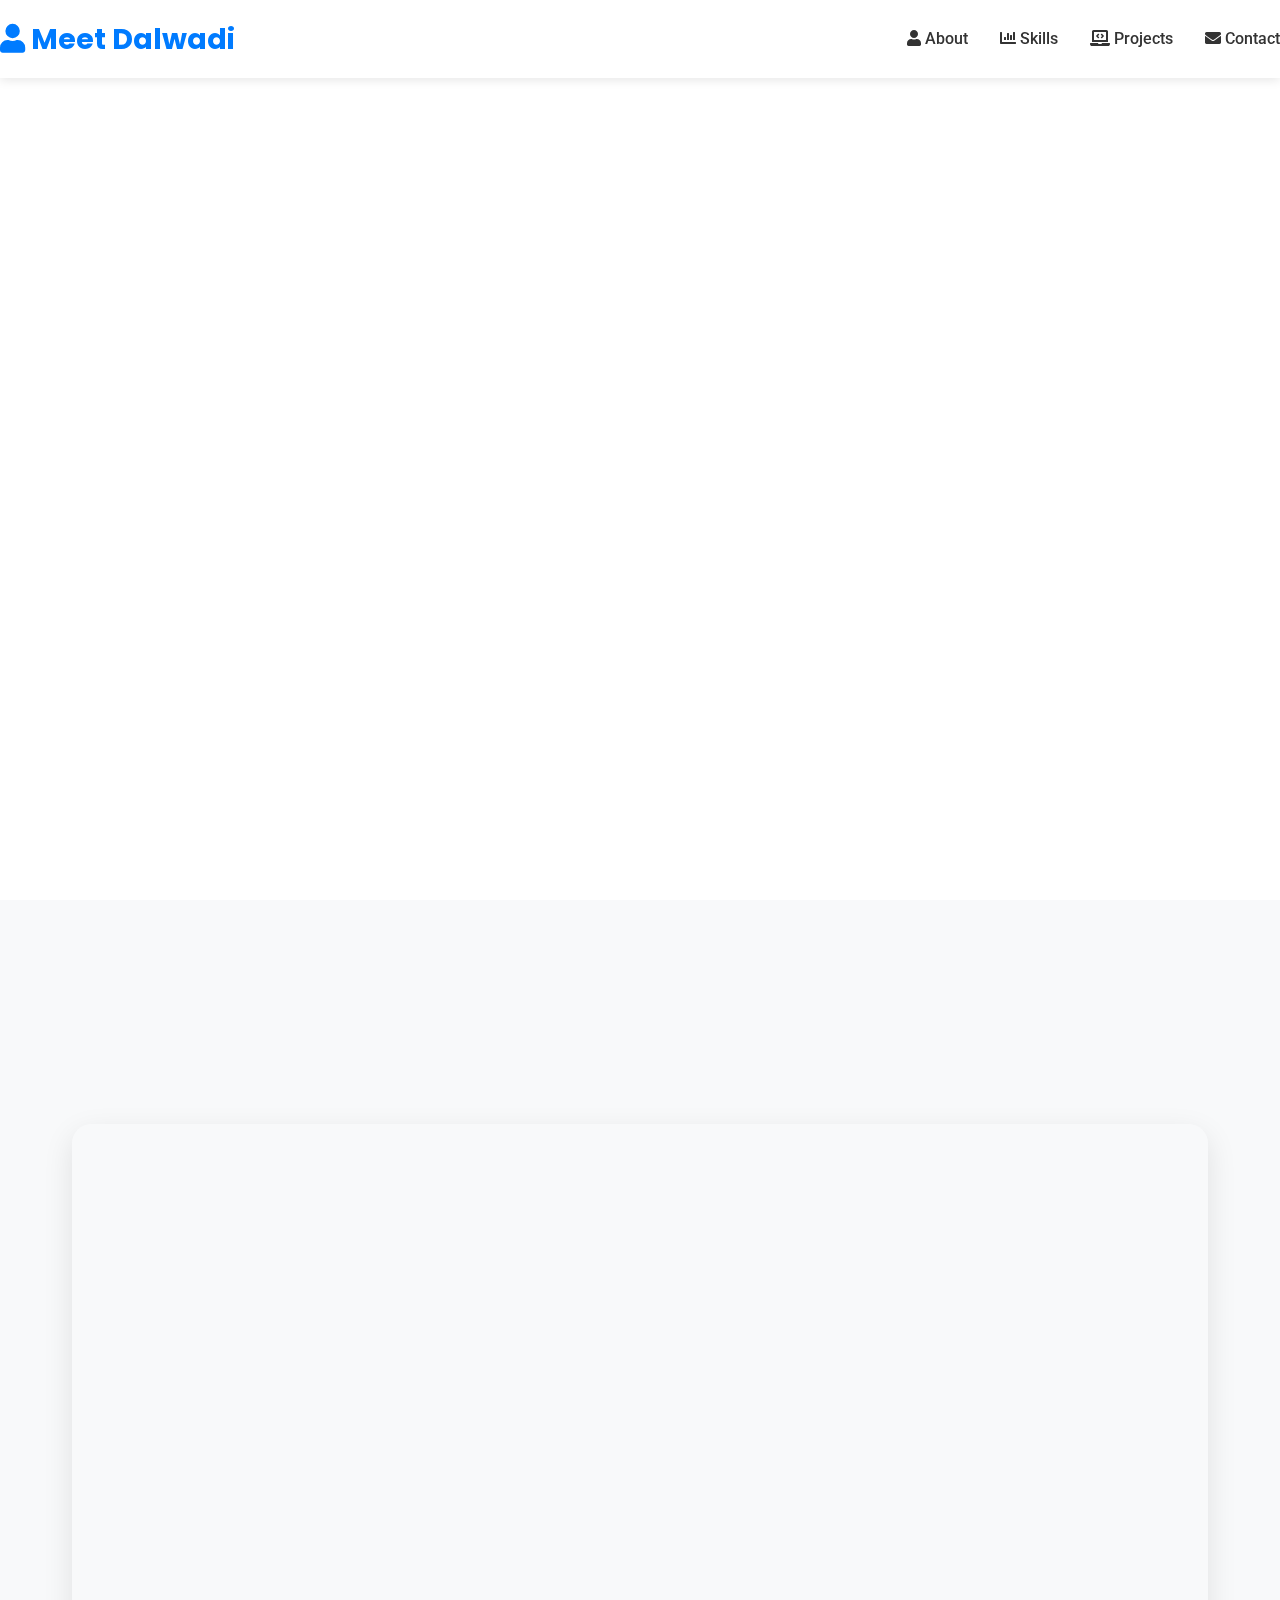
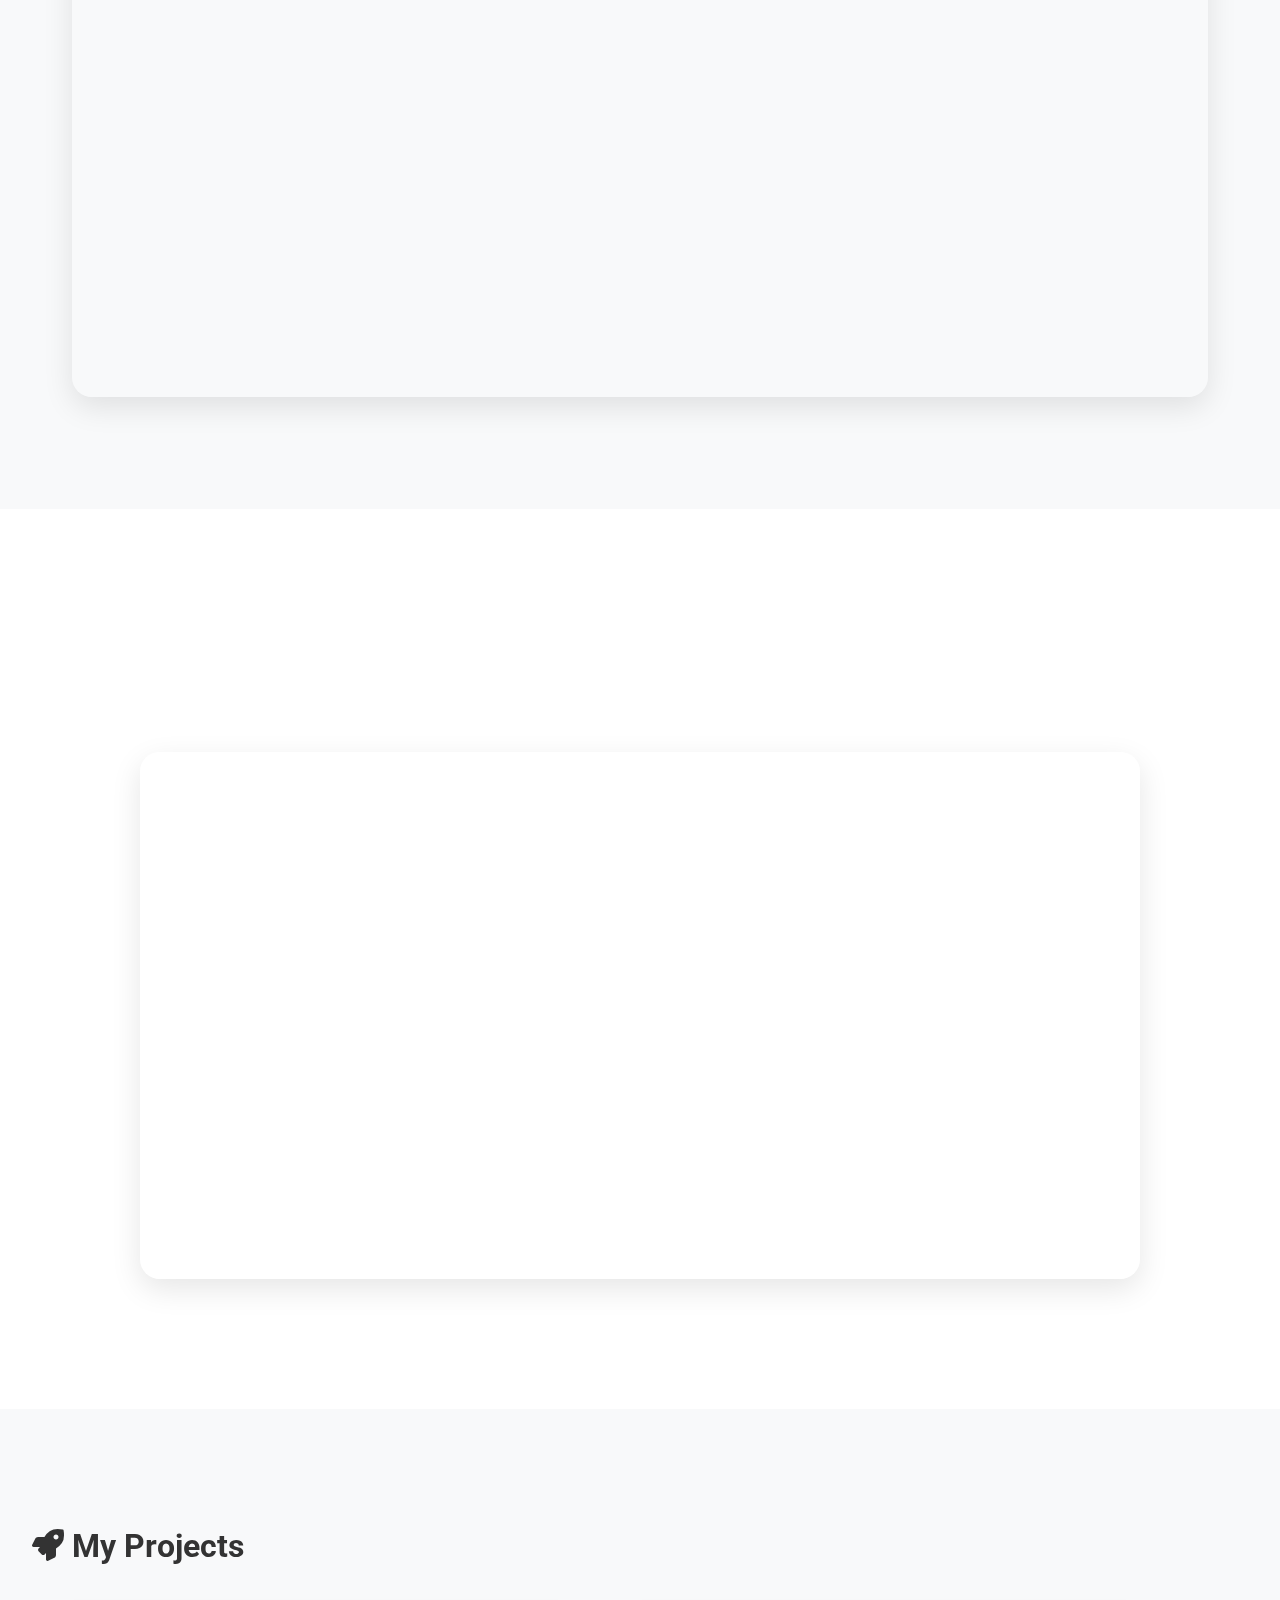
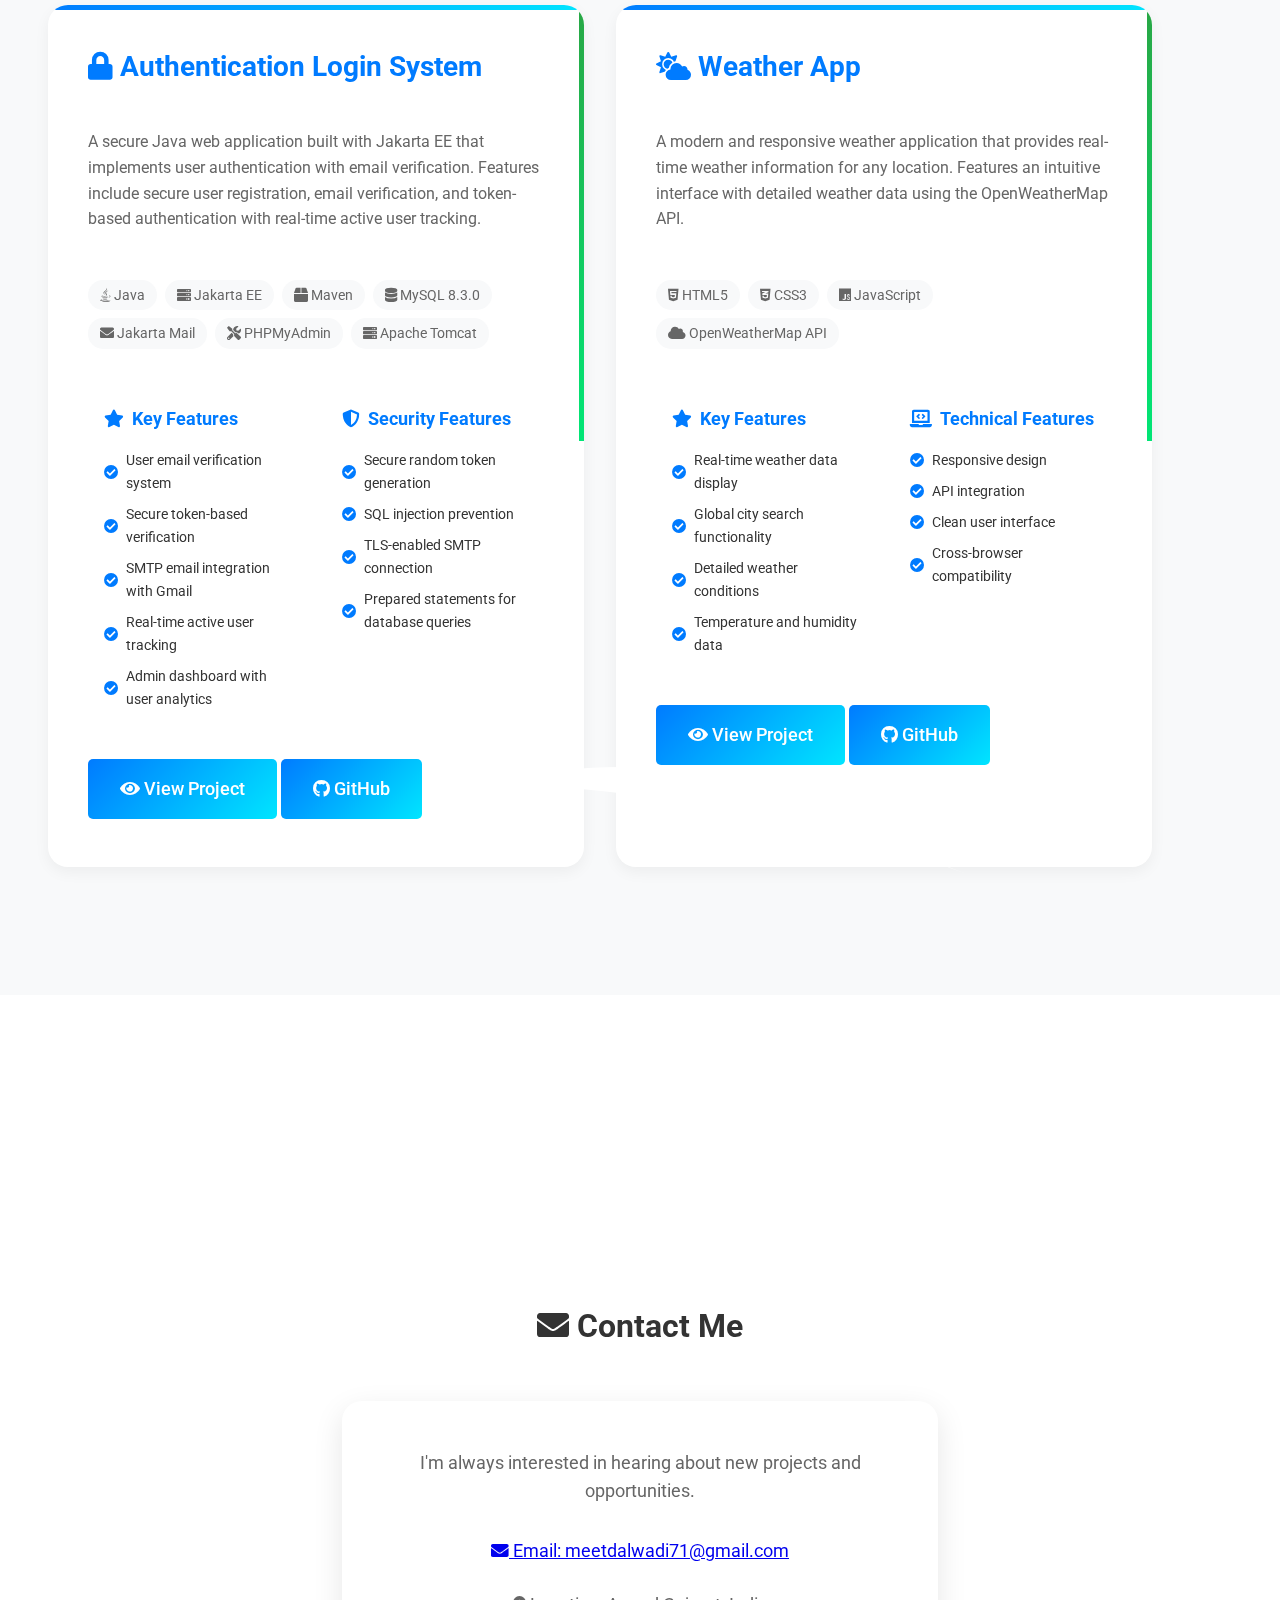
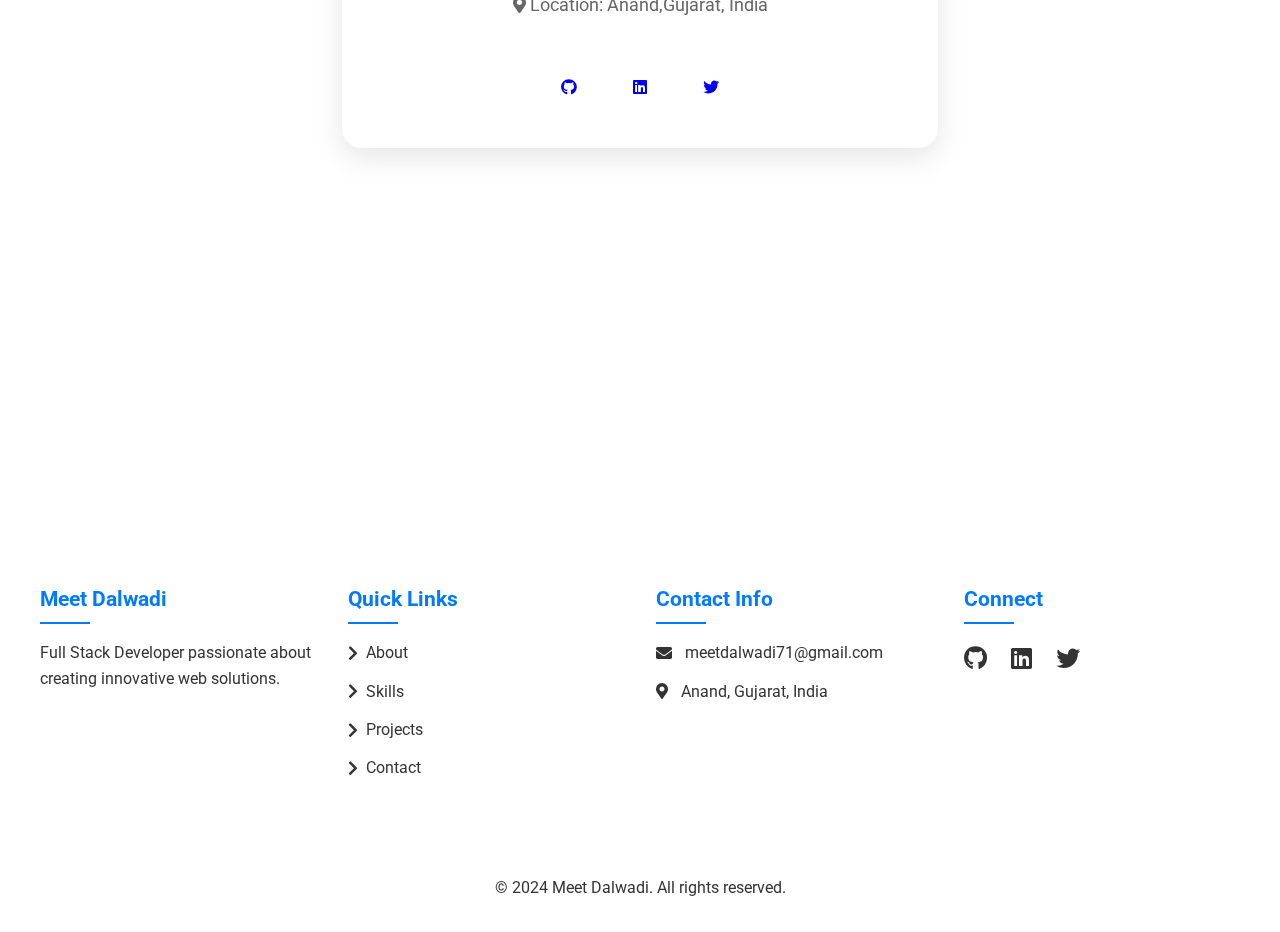
==== index.html @ 6b87e04a "Initial commit: Portfolio website" ====
<!DOCTYPE html>
<html lang="en">

<head>
    <meta charset="UTF-8">
    <meta name="viewport" content="width=device-width, initial-scale=1.0">
    <meta name="description" content="Meet Dalwadi - Personal Portfolio">
    <meta name="keywords" content="Meet Dalwadi, Portfolio">
    <meta name="author" content="Meet Dalwadi">
    <title>Meet Dalwadi - Portfolio</title>
    <link rel="icon" type="image/png" href="preview.jpg">
    <link rel="preconnect" href="https://fonts.googleapis.com">
    <link rel="preconnect" href="https://fonts.gstatic.com" crossorigin>
    <link
        href="https://fonts.googleapis.com/css2?family=Poppins:wght@400;500;600;700&family=Roboto:wght@300;400;500;700&display=swap"
        rel="stylesheet">
    <link rel="stylesheet" href="https://cdnjs.cloudflare.com/ajax/libs/font-awesome/5.15.4/css/all.min.css">
    <link rel="stylesheet" href="styles.css">
</head>

<body>
    <div class="animated-bg">
        <div class="code-rain"></div>
    </div>
    <nav class="navbar">
        <div class="nav-brand">
            <i class="fas fa-user"></i> Meet Dalwadi
        </div>
        <ul class="nav-links">
            <li><a href="#about"><i class="fas fa-user"></i> About</a></li>
            <li><a href="#skills"><i class="fas fa-chart-bar"></i> Skills</a></li>
            <li><a href="#projects"><i class="fas fa-laptop-code"></i> Projects</a></li>
            <li><a href="#contact"><i class="fas fa-envelope"></i> Contact</a></li>
        </ul>
        <div class="hamburger">
            <span></span>
            <span></span>
            <span></span>
        </div>
    </nav>

    <section id="welcome" class="welcome-section">
        <div class="bubbles">
            <div class="bubble"></div>
            <div class="bubble"></div>
            <div class="bubble"></div>
            <div class="bubble"></div>
            <div class="bubble"></div>
            <div class="bubble"></div>
            <div class="bubble"></div>
            <div class="bubble"></div>
            <div class="bubble"></div>
            <div class="bubble"></div>
        </div>
        <div class="container">
            <div class="welcome-content">
                <div class="welcome-grid">
                    <div class="welcome-text">
                        <h1>👋Hii, I am Meet</h1>
                        <h2 class="typing-text">Welcome to my portfolio</h2>
                        <p class="welcome-description">Explore my journey, projects, and achievements</p>
                        <div class="welcome-buttons">
                           
                        </div>
                    </div>
                    <div class="welcome-image">
                        <img src="mee.jpg" alt="Meet Dalwadi">
                    </div>
                </div>
            </div>
        </div>
        <div class="scroll-indicator">
            <div class="mouse">
                <div class="wheel"></div>
            </div>
            <div class="arrow">
                <span></span>
                <span></span>
                <span></span>
            </div>
        </div>
    </section>

    <section id="about" class="section">
        <div class="bubbles">
            <div class="bubble"></div>
            <div class="bubble"></div>
            <div class="bubble"></div>
            <div class="bubble"></div>
            <div class="bubble"></div>
        </div>
        <div class="container">
            <h2 class="section-title"><i class="fas fa-user"></i> About Me</h2>
            <div class="about-content">
                <div class="about-section">
                    <div class="about-text">
                        <h3 class="about-greeting">Hello! I'm Meet Dalwadi.</h3>
                        <div class="about-description">
                            <p>I am currently a 👨‍💻 3rd-year Computer Engineering student with a deep passion for technology and innovation. My interest in computer science was sparked by a fascination with understanding how systems work and a strong desire to tackle complex challenges. Over the years, I have developed a solid foundation in Java, DBMS, and Data Structures & Algorithms (DSA).
                            </p>

                            <p>Throughout my academic journey, I have gained the skills needed to approach difficult problems and collaborate effectively in team environments. I am particularly interested in exploring a wide range of technologies and enjoy working on projects that provide 🌍 real-world solutions. I am always eager to learn and apply new tools and frameworks, continuously enhancing my skills and expertise.</p>

                            <p>Outside of academics, I regularly participate in 🏆 hackathons, which provide me with the opportunity to challenge myself, work alongside like-minded individuals, and push my limits. These experiences have further fueled my passion for continuous learning and growth in the ever-evolving 🌐 tech industry.</p>
                        </div>
                    </div>
                </div>

                <div class="about-section">
                    <div class="about-text">
                        <h3 class="about-subtitle">Education</h3>
                        <div class="education-timeline">
                            <div class="education-item">
                                <div class="education-year">2022 - Present</div>
                                <div class="education-details">
                                    <h4>Bachelor of Technology in Computer Engineering</h4>
                                    <p>A D Patel Institute of Technology</p>
                                    <p class="education-university">CVM University, New Vallabh Vidyanagar</p>
                                    <ul class="education-highlights">
                                        <li>🎯 Current CGPA: 9.46</li>
                                    </ul>
                                </div>
                            </div>
                            <div class="education-item">
                                <div class="education-year">2021 - 2022</div>
                                <div class="education-details">
                                    <h4>Higher Secondary Education (12th)</h4>
                                    <p>D N High School</p>
                                    <p class="education-board">Gujarat Secondary and Higher Secondary Education Board</p>
                                    <ul class="education-highlights">
                                        <li>📊 percentile rank: 80.09</li>
                                        <li>📐 field: Science (Mathematics)</li>
                                    </ul>
                                </div>
                            </div>
                        </div>
                    </div>
                </div>
            </div>
        </div>
    </section>
    <section id="skills" class="section">
        <div class="bubbles">
            <div class="bubble"></div>
            <div class="bubble"></div>
            <div class="bubble"></div>
            <div class="bubble"></div>
            <div class="bubble"></div>
        </div>
        <div class="container">
            <h2 class="section-title"><i class="fas fa-code"></i> Skills</h2>
            <div class="skills-content">
                <div class="skills-section">
                    <h3 class="skills-subtitle">Languages</h3>
                    <div class="skills-grid">
                        <div class="skill-badge cpp">
                            <i class="fas fa-code"></i>
                            C++
                        </div>
                        <div class="skill-badge c">
                            <i class="fas fa-code"></i>
                            C
                        </div>
                        <div class="skill-badge java">
                            <i class="fab fa-java"></i>
                            JAVA
                        </div>
                        <div class="skill-badge python">
                            <i class="fab fa-python"></i>
                            PYTHON
                        </div>
                        <div class="skill-badge html">
                            <i class="fab fa-html5"></i>
                            HTML5
                        </div>
                        <div class="skill-badge css">
                            <i class="fab fa-css3-alt"></i>
                            CSS3
                        </div>
                        <div class="skill-badge js">
                            <i class="fab fa-js"></i>
                            JAVASCRIPT
                        </div>
                    </div>
                </div>

                <div class="skills-section">
                    <h3 class="skills-subtitle">Technical Skills</h3>
                    <div class="skills-grid">
                        <div class="skill-badge dbms">
                            <i class="fas fa-database"></i>
                            DBMS
                        </div>
                        <div class="skill-badge dsa">
                            <i class="fas fa-code"></i>
                            DSA
                        </div>
                        <div class="skill-badge git">
                            <i class="fab fa-git-alt"></i>
                            GIT
                        </div>
                        <div class="skill-badge react">
                            <i class="fab fa-react"></i>
                            REACT
                        </div>
                        <div class="skill-badge node">
                            <i class="fab fa-node-js"></i>
                            NODE.JS
                        </div>
                    </div>
                </div>

                <div class="skills-section">
                    <h3 class="skills-subtitle">Soft Skills</h3>
                    <div class="skills-grid">
                        <div class="skill-badge teamwork">
                            <i class="fas fa-users"></i>
                            TEAM WORK
                        </div>
                        <div class="skill-badge problem-solving">
                            <i class="fas fa-lightbulb"></i>
                            PROBLEM SOLVING
                        </div>
                        <div class="skill-badge time">
                            <i class="fas fa-clock"></i>
                            TIME MANAGEMENT
                        </div>
                    </div>
                </div>
            </div>
        </div>
    </section>

    <section id="projects" class="section">
        <div class="projects-background"></div>
        <div class="section-content">
            <div class="container">
                <h2><i class="fas fa-rocket"></i> My Projects</h2>
                <div class="projects-grid">
                    <div class="project-card">
                        <h3 class="project-title"><i class="fas fa-lock"></i> Authentication Login System</h3>
                        <p class="project-description">A secure Java web application built with Jakarta EE that implements user authentication with email verification. Features include secure user registration, email verification, and token-based authentication with real-time active user tracking.</p>
                        
                        <div class="project-tech">
                            <span class="tech-tag"><i class="fab fa-java"></i> Java</span>
                            <span class="tech-tag"><i class="fas fa-server"></i> Jakarta EE</span>
                            <span class="tech-tag"><i class="fas fa-box"></i> Maven</span>
                            <span class="tech-tag"><i class="fas fa-database"></i> MySQL 8.3.0</span>
                            <span class="tech-tag"><i class="fas fa-envelope"></i> Jakarta Mail</span>
                            <span class="tech-tag"><i class="fas fa-tools"></i> PHPMyAdmin</span>
                            <span class="tech-tag"><i class="fas fa-server"></i> Apache Tomcat</span>
                        </div>

                        <div class="project-sections">
                            <div class="project-section">
                                <h4><i class="fas fa-star"></i> Key Features</h4>
                                <ul>
                                    <li><i class="fas fa-check-circle"></i> User email verification system</li>
                                    <li><i class="fas fa-check-circle"></i> Secure token-based verification</li>
                                    <li><i class="fas fa-check-circle"></i> SMTP email integration with Gmail</li>
                                    <li><i class="fas fa-check-circle"></i> Real-time active user tracking</li>
                                    <li><i class="fas fa-check-circle"></i> Admin dashboard with user analytics</li>
                                </ul>
                            </div>

                            <div class="project-section">
                                <h4><i class="fas fa-shield-alt"></i> Security Features</h4>
                                <ul>
                                    <li><i class="fas fa-check-circle"></i> Secure random token generation</li>
                                    <li><i class="fas fa-check-circle"></i> SQL injection prevention</li>
                                    <li><i class="fas fa-check-circle"></i> TLS-enabled SMTP connection</li>
                                    <li><i class="fas fa-check-circle"></i> Prepared statements for database queries</li>
                                </ul>
                            </div>
                        </div>
                        <div class="project-links">
                            <a href="projects/auth-system.html" class="btn"><i class="fas fa-eye"></i> View Project</a>
                            <a href="https://github.com/MeetDalwadi/LoginHere" target="_blank" class="btn"><i class="fab fa-github"></i> GitHub</a>
                        </div>
                    </div>
                    <div class="project-card">
                        <h3 class="project-title"><i class="fas fa-cloud-sun"></i> Weather App</h3>
                        <p class="project-description">A modern and responsive weather application that provides real-time weather information for any location. Features an intuitive interface with detailed weather data using the OpenWeatherMap API.</p>
                        
                        <div class="project-tech">
                            <span class="tech-tag"><i class="fab fa-html5"></i> HTML5</span>
                            <span class="tech-tag"><i class="fab fa-css3-alt"></i> CSS3</span>
                            <span class="tech-tag"><i class="fab fa-js"></i> JavaScript</span>
                            <span class="tech-tag"><i class="fas fa-cloud"></i> OpenWeatherMap API</span>
                        </div>

                        <div class="project-sections">
                            <div class="project-section">
                                <h4><i class="fas fa-star"></i> Key Features</h4>
                                <ul>
                                    <li><i class="fas fa-check-circle"></i> Real-time weather data display</li>
                                    <li><i class="fas fa-check-circle"></i> Global city search functionality</li>
                                    <li><i class="fas fa-check-circle"></i> Detailed weather conditions</li>
                                    <li><i class="fas fa-check-circle"></i> Temperature and humidity data</li>
                                </ul>
                            </div>

                            <div class="project-section">
                                <h4><i class="fas fa-laptop-code"></i> Technical Features</h4>
                                <ul>
                                    <li><i class="fas fa-check-circle"></i> Responsive design</li>
                                    <li><i class="fas fa-check-circle"></i> API integration</li>
                                    <li><i class="fas fa-check-circle"></i> Clean user interface</li>
                                    <li><i class="fas fa-check-circle"></i> Cross-browser compatibility</li>
                                </ul>
                            </div>
                        </div>

                        <div class="project-links">
                            <a href="projects/weather-app.html" class="btn"><i class="fas fa-eye"></i> View Project</a>
                            <a href="https://github.com/MeetDalwadi/weather-app" target="_blank" class="btn"><i class="fab fa-github"></i> GitHub</a>
                        </div>
                    </div>
                </div>
            </div>
            <div class="shape-divider">
                <svg data-name="Layer 1" xmlns="http://www.w3.org/2000/svg" viewBox="0 0 1200 120"
                    preserveAspectRatio="none">
                    <path
                        d="M985.66,92.83C906.67,72,823.78,31,743.84,14.19c-82.26-17.34-168.06-16.33-250.45-.39C823.78,31,906.67,72,985.66,92.83Z"
                        class="shape-fill"></path>
                </svg>
            </div>
        </div>
    </section>

    <section id="contact" class="section">
        <div class="contact-background"></div>
        <div class="section-content">
            <div class="container">
                <h2><i class="fas fa-envelope"></i> Contact Me</h2>
                <div class="contact-content">
                    <div class="contact-info">
                        <p>I'm always interested in hearing about new projects and opportunities.</p>
                        <div class="contact-details">
                            <p>
                                <a href="mailto:meetdalwadi71@gmail.com" class="contact-link">
                                    <i class="fas fa-envelope"></i> Email: meetdalwadi71@gmail.com
                                </a>
                            </p>
                            <br>
                            <p><i class="fas fa-map-marker-alt"></i> Location: Anand,Gujarat, India</p>
                        </div>
                        <div class="social-links">
                            <a href="https://github.com/MeetDalwadi" target="_blank"><i class="fab fa-github"></i></a>
                            <a href="https://www.linkedin.com/in/meet-dalwadi-1b5246252/" target="_blank"><i class="fab fa-linkedin"></i></a>
                            <a href="https://x.com/imdalwadi71" target="_blank"><i class="fab fa-twitter"></i></a>
                        </div>
                    </div>
                </div>
            </div>
        </div>
    </section>

    <footer class="footer">
        <div class="footer-content">
            <div class="footer-section">
                <h3>Meet Dalwadi</h3>
                <p>Full Stack Developer passionate about creating innovative web solutions.</p>
            </div>
            <div class="footer-section">
                <h3>Quick Links</h3>
                <ul>
                    <li><a href="#about"><i class="fas fa-chevron-right"></i> About</a></li>
                    <li><a href="#skills"><i class="fas fa-chevron-right"></i> Skills</a></li>
                    <li><a href="#projects"><i class="fas fa-chevron-right"></i> Projects</a></li>
                    <li><a href="#contact"><i class="fas fa-chevron-right"></i> Contact</a></li>
                </ul>
            </div>
            <div class="footer-section">
                <h3>Contact Info</h3>
                <ul class="footer-contact">
                    <li><i class="fas fa-envelope"></i> meetdalwadi71@gmail.com</li>
                    <li><i class="fas fa-map-marker-alt"></i> Anand, Gujarat, India</li>
                </ul>
            </div>
            <div class="footer-section">
                <h3>Connect</h3>
                <div class="footer-social">
                    <a href="https://github.com/MeetDalwadi" target="_blank"><i class="fab fa-github"></i></a>
                    <a href="https://www.linkedin.com/in/meet-dalwadi-1b5246252/" target="_blank"><i class="fab fa-linkedin"></i></a>
                    <a href="https://x.com/imdalwadi71" target="_blank"><i class="fab fa-twitter"></i></a>
                </div>
            </div>
        </div>
        <div class="footer-bottom">
            <p>&copy; 2024 Meet Dalwadi. All rights reserved.</p>
        </div>
    </footer>

    <script src="script.js"></script>
</body>

</html>
---- styles.css ----
/* Reset and base styles */
* {
    margin: 0;
    padding: 0;
    box-sizing: border-box;
}

:root {
    --primary-color: #007BFF;
    --secondary-color: #28A745;
    --accent-color: #FFC107;
    --text-primary: #333333;
    --text-secondary: #666666;
    --background-color: #FFFFFF;
    --section-alt-color: #F8F9FA;
    --danger-color: #DC3545;
    --success-color: #28A745;
    --warning-color: #FFC107;
    --info-color: #17A2B8;
    --white-color: #FFFFFF;
    --border-radius: 5px;
    --box-shadow: 0 2px 5px rgba(0, 0, 0, 0.1);
    --transition: all 0.3s ease;
    --gradient-primary: linear-gradient(135deg, #007BFF, #00E5FF);
    --gradient-secondary: linear-gradient(135deg, #28A745, #00E676);
}

html {
    scroll-behavior: smooth;
}

body {
    font-family: 'Roboto', sans-serif;
    line-height: 1.6;
    color: var(--text-primary);
    background-color: var(--background-color);
}

body::before {
    content: '';
    position: fixed;
    top: 0;
    left: 0;
    width: 100%;
    height: 100%;
    background: var(--background-color);
    z-index: -2;
}

body::after {
    content: '';
    position: fixed;
    top: 0;
    left: 0;
    width: 100%;
    height: 100%;
    background: var(--background-color);
    z-index: -1;
}

/* Typography */
h1, h2, h3, h4, h5, h6 {
    color: var(--text-primary);
    margin-bottom: 1rem;
}

h1 { font-size: 2.5rem; }
h2 { font-size: 2rem; }
h3 { font-size: 1.75rem; }

p {
    color: var(--text-primary);
    margin-bottom: 1rem;
}

/* Custom Shapes */
.shape-divider {
    position: absolute;
    bottom: 0;
    left: 0;
    width: 100%;
    overflow: hidden;
    line-height: 0;
}

.shape-divider svg {
    position: relative;
    display: block;
    width: calc(100% + 1.3px);
    height: 150px;
}

.shape-divider .shape-fill {
    fill: var(--white-color);
}

/* Floating Elements */
.floating {
    animation: floating 3s ease-in-out infinite;
}

@keyframes floating {
    0% { transform: translateY(0px); }
    50% { transform: translateY(-20px); }
    100% { transform: translateY(0px); }
}

/* Navbar styles */
.navbar {
    padding: 1rem 0;
    background-color: var(--white-color);
    position: fixed;
    top: 0;
    left: 0;
    right: 0;
    display: flex;
    justify-content: space-between;
    align-items: center;
    box-shadow: 0 2px 10px rgba(0, 0, 0, 0.1);
    z-index: 1000;
}

.nav-brand {
    font-family: 'Poppins', sans-serif;
    font-size: 1.8rem;
    font-weight: 700;
    color: var(--primary-color);
}

.nav-links {
    display: flex;
    list-style: none;
    gap: 2rem;
}

.nav-links a {
    text-decoration: none;
    color: var(--text-primary);
    font-weight: 500;
    transition: var(--transition);
    position: relative;
    padding-bottom: 0.25rem;
}

.nav-links a::after {
    content: '';
    position: absolute;
    bottom: 0;
    left: 0;
    width: 0;
    height: 2px;
    background: var(--primary-color);
    transition: var(--transition);
}

.nav-links a:hover {
    color: var(--primary-color);
    text-shadow: 0 0 10px var(--primary-color);
    transform: translateY(-3px);
    transition: all 0.3s ease;
}

.nav-links a:hover::after {
    width: 100%;
}

/* Section styles */
.section {
    padding: 6rem 2rem;
    min-height: 100vh;
    display: flex;
    align-items: center;
    position: relative;
    z-index: 1;
    background: transparent;
    overflow: hidden;
}

.section:nth-child(even) {
    background-color: var(--section-alt-color);
}

.container {
    max-width: 1200px;
    margin: 0 auto;
    width: 100%;
    padding: 2rem;
}

/* About section */
.section {
    padding: 5rem 0;
    position: relative;
    overflow: hidden;
    background: var(--background-color);
}

.section-title {
    text-align: center;
    font-size: 2.5rem;
    color: var(--primary-color);
    margin-bottom: 3rem;
    opacity: 0;
    animation: fadeInUp 0.8s ease forwards;
}

.section-title i {
    margin-right: 1rem;
    opacity: 0.8;
}

.about-content {
    max-width: 1200px;
    margin: 0 auto;
    padding: 2.5rem;
    background: rgba(255, 255, 255, 0.05);
    border-radius: 20px;
    box-shadow: 0 10px 30px rgba(0, 0, 0, 0.1);
    backdrop-filter: blur(5px);
    display: grid;
    grid-template-columns: 1fr 1fr;
    gap: 3rem;
}

.about-section {
    opacity: 0;
    animation: fadeInUp 0.8s ease forwards;
    animation-delay: calc(var(--i, 0) * 0.3s);
}

.about-section:nth-child(1) {
    --i: 1;
}

.about-section:nth-child(2) {
    --i: 2;
    border-left: 1px solid rgba(255, 255, 255, 0.1);
    padding-left: 3rem;
}

@media (max-width: 992px) {
    .about-content {
        grid-template-columns: 1fr;
        gap: 2rem;
    }

    .about-section:nth-child(2) {
        border-left: none;
        padding-left: 0;
        border-top: 1px solid rgba(255, 255, 255, 0.1);
        padding-top: 2rem;
    }
}

.about-greeting {
    font-size: 2.2rem;
    color: var(--primary-color);
    margin-bottom: 2rem;
    text-align: center;
}

.about-description {
    color: var(--text-primary);
    line-height: 1.8;
    font-size: 1.1rem;
}

.about-description p {
    margin-bottom: 1.5rem;
    text-align: justify;
}

.about-subtitle {
    color: var(--primary-color);
    font-size: 2rem;
    margin-bottom: 2rem;
    text-align: center;
    position: relative;
    padding-bottom: 0.5rem;
}

.about-subtitle::after {
    content: '';
    position: absolute;
    bottom: 0;
    left: 50%;
    transform: translateX(-50%);
    width: 60px;
    height: 2px;
    background: linear-gradient(90deg, transparent, var(--primary-color), transparent);
}

.education-timeline {
    display: flex;
    flex-direction: column;
    gap: 2rem;
    padding: 1rem;
}

.education-item {
    display: flex;
    gap: 2rem;
    padding: 1.5rem;
    background: rgba(255, 255, 255, 0.03);
    border-radius: 15px;
    border: 1px solid rgba(255, 255, 255, 0.05);
    transition: transform 0.3s ease, box-shadow 0.3s ease;
}

.education-item:hover {
    transform: translateY(-5px);
    box-shadow: 0 10px 30px rgba(0, 0, 0, 0.15);
    background: rgba(255, 255, 255, 0.05);
}

.education-year {
    font-size: 1.1rem;
    font-weight: 600;
    color: var(--primary-color);
    white-space: nowrap;
    padding: 0.5rem 1rem;
    background: rgba(255, 255, 255, 0.05);
    border-radius: 8px;
    text-align: center;
}

.education-details {
    flex: 1;
}

.education-university,
.education-board {
    color: var(--text-secondary);
    font-size: 0.9rem;
    font-style: italic;
    margin-bottom: 0.8rem;
}

.education-details h4 {
    font-size: 1.2rem;
    color: var(--text-primary);
    margin-bottom: 0.3rem;
}

.education-details p {
    color: var(--primary-color);
    font-weight: 500;
    margin-bottom: 0.2rem;
}

.education-highlights {
    list-style: none;
    padding: 0;
    margin: 0;
}

.education-highlights li {
    margin: 0.5rem 0;
    color: var(--text-primary);
    display: flex;
    align-items: center;
    gap: 0.5rem;
}

/* Mobile Responsive */
@media (max-width: 768px) {
    .education-item {
        flex-direction: column;
        gap: 1rem;
        padding: 1rem;
    }

    .education-year {
        align-self: flex-start;
    }

    .education-details h4 {
        font-size: 1.1rem;
    }
}

/* Projects section */
.projects-grid {
    display: grid;
    justify-content: center;
    grid-template-columns: repeat(auto-fit, minmax(300px, 1fr));
    gap: 2rem;
    padding: 1rem;
}

.project-card {
    padding: 2.5rem;
    gap: 1.5rem;
    display: flex;
    flex-direction: column;
    background: var(--white-color);
    border-radius: 20px;
    box-shadow: 0 5px 15px rgba(0, 0, 0, 0.05);
    transition: var(--transition);
    position: relative;
    overflow: hidden;
}

.project-card::before {
    content: '';
    position: absolute;
    top: 0;
    left: 0;
    width: 100%;
    height: 5px;
    background: var(--gradient-primary);
}

.project-card::after {
    content: '';
    position: absolute;
    top: 5px;
    right: 0;
    width: 5px;
    height: 50%;
    background: var(--gradient-secondary);
    transition: var(--transition);
}

.project-card:hover {
    transform: translateY(-10px) rotate(1deg);
    box-shadow: 0 20px 40px rgba(0, 0, 0, 0.1);
}

.project-card:hover::after {
    height: 100%;
}

.project-title {
    color: var(--primary-color);
    margin-bottom: 1rem;
}

.project-description {
    color: var(--text-secondary);
    margin-bottom: 1.5rem;
}

.project-tech {
    display: flex;
    gap: 0.5rem;
    flex-wrap: wrap;
    margin-bottom: 1rem;
}

.tech-tag {
    background: var(--section-alt-color);
    padding: 0.25rem 0.75rem;
    border-radius: 15px;
    font-size: 0.875rem;
    color: var(--text-secondary);
}

.project-sections {
    display: grid;
    grid-template-columns: 1fr 1fr;
    gap: 1.2rem;
}

.project-section {
    padding: 1rem;
    background: rgba(255, 255, 255, 0.03);
    border-radius: 10px;
}

.project-section h4 {
    color: var(--primary-color);
    font-size: 1.1rem;
    margin-bottom: 1rem;
    display: flex;
    align-items: center;
    gap: 0.5rem;
}

.project-section ul {
    list-style: none;
    padding: 0;
    margin: 0;
}

.project-section li {
    display: flex;
    align-items: center;
    gap: 0.5rem;
    margin: 0.5rem 0;
    color: var(--text-primary);
    font-size: 0.9rem;
}

.project-section i {
    color: var(--primary-color);
}

@media (max-width: 768px) {
    .project-sections {
        grid-template-columns: 1fr;
        gap: 1rem;
    }

    .project-section {
        padding: 0.8rem;
    }
}

.project-features {
    margin-top: 1.5rem;
    padding: 1rem;
    background: rgba(255, 255, 255, 0.03);
    border-radius: 10px;
}

.project-features ul {
    list-style: none;
    padding: 0;
    margin: 0;
}

.project-features li {
    display: flex;
    align-items: center;
    gap: 0.5rem;
    margin: 0.5rem 0;
    color: var(--text-primary);
}

.project-features i {
    color: var(--primary-color);
}

.project-structure {
    margin-top: 1.5rem;
    padding: 1rem;
    background: rgba(255, 255, 255, 0.03);
    border-radius: 10px;
}

.code-structure {
    font-family: 'Consolas', monospace;
    font-size: 0.9rem;
    line-height: 1.4;
    padding: 1rem;
    background: rgba(0, 0, 0, 0.2);
    border-radius: 8px;
    overflow-x: auto;
    color: var(--text-primary);
    white-space: pre;
}

.project-requirements {
    margin-top: 1.5rem;
    padding: 1rem;
    background: rgba(255, 255, 255, 0.03);
    border-radius: 10px;
}

.project-requirements ul {
    list-style: none;
    padding: 0;
    margin: 0;
    display: flex;
    flex-wrap: wrap;
    gap: 1rem;
}

.project-requirements li {
    display: flex;
    align-items: center;
    gap: 0.5rem;
    padding: 0.5rem 1rem;
    background: rgba(255, 255, 255, 0.05);
    border-radius: 20px;
    font-size: 0.9rem;
}

.project-requirements i {
    color: var(--primary-color);
}

@media (max-width: 768px) {
    .projects-grid {
        grid-template-columns: 1fr;
        width: 100%;
        padding: 1rem;
    }

    .project-card {
        transform: none;
    }

    .project-card:hover {
        transform: translateY(-5px);
    }
}

/* Skills section */
.skills-content {
    max-width: 1000px;
    margin: 0 auto;
    padding: 2.5rem;
    background: rgba(255, 255, 255, 0.05);
    border-radius: 20px;
    box-shadow: 0 10px 30px rgba(0, 0, 0, 0.1);
    backdrop-filter: blur(5px);
    display: flex;
    flex-direction: column;
    gap: 3rem;
}

.skills-section {
    opacity: 0;
    animation: fadeInUp 0.8s ease forwards;
    animation-delay: calc(var(--i, 0) * 0.3s);
}

.skills-section:nth-child(1) {
    --i: 1;
}

.skills-section:nth-child(2) {
    --i: 2;
}

.skills-section:nth-child(3) {
    --i: 3;
}

.skills-subtitle {
    color: var(--primary-color);
    font-size: 1.8rem;
    margin-bottom: 1.5rem;
    text-align: center;
    position: relative;
    padding-bottom: 0.5rem;
}

.skills-subtitle::after {
    content: '';
    position: absolute;
    bottom: 0;
    left: 50%;
    transform: translateX(-50%);
    width: 60px;
    height: 2px;
    background: linear-gradient(90deg, transparent, var(--primary-color), transparent);
}

.skills-grid {
    display: flex;
    flex-wrap: wrap;
    gap: 1rem;
    justify-content: center;
    align-items: center;
}

.skill-badge {
    display: inline-flex;
    align-items: center;
    gap: 0.5rem;
    padding: 0.5rem 1.2rem;
    border-radius: 50px;
    font-weight: 600;
    font-size: 0.9rem;
    letter-spacing: 0.5px;
    color: #fff;
    text-shadow: 0 1px 2px rgba(0, 0, 0, 0.2);
    box-shadow: 0 4px 15px rgba(0, 0, 0, 0.15);
    transition: all 0.3s ease;
    opacity: 0;
    animation: fadeInUp 0.5s ease forwards;
    animation-delay: calc(var(--i, 0) * 0.1s);
}

.skill-badge:hover {
    transform: translateY(-3px);
    box-shadow: 0 6px 20px rgba(0, 0, 0, 0.2);
}

.skill-badge i {
    font-size: 1.1rem;
}

/* Skill Badge Colors */
.skill-badge.java {
    background: #007396;
    --i: 1;
}

.skill-badge.python {
    background: #3776AB;
    --i: 2;
}

.skill-badge.html {
    background: #E34F26;
    --i: 3;
}

.skill-badge.css {
    background: #1572B6;
    --i: 4;
}

.skill-badge.js {
    background: #F7DF1E;
    color: #000;
    text-shadow: none;
    --i: 5;
}

.skill-badge.dbms {
    background: #336791;
    --i: 6;
}

.skill-badge.dsa {
    background: #2C3E50;
    --i: 7;
}

.skill-badge.git {
    background: #F05032;
    --i: 8;
}

.skill-badge.react {
    background: #61DAFB;
    color: #000;
    text-shadow: none;
    --i: 9;
}

.skill-badge.node {
    background: #339933;
    --i: 10;
}

.skill-badge.cpp {
    background: #00599C;
    --i: 1;
}

.skill-badge.c {
    background: #283593;
    --i: 2;
}

.skill-badge.teamwork {
    background: #2E7D32;
    --i: 11;
}

.skill-badge.problem-solving {
    background: #C62828;
    --i: 12;
}

.skill-badge.time {
    background: #6A1B9A;
    --i: 13;
}

/* Mobile Responsive */
@media (max-width: 768px) {
    .skills-content {
        gap: 2rem;
    }

    .skills-subtitle {
        font-size: 1.5rem;
    }

    .skills-grid {
        gap: 0.8rem;
    }

    .skill-badge {
        padding: 0.4rem 1rem;
        font-size: 0.8rem;
    }

    .skill-badge i {
        font-size: 1rem;
    }
}

/* Contact section */
#contact {
    display: flex;
    justify-content: center;
    align-items: center
}
#contact .section-content {
    display: flex;
    justify-content: center;
    align-items: center;
    min-height: 100vh;
}

#contact .container {
    width: 100%;
    text-align: center;
}

#contact h2 {
    text-align: center;
    margin-bottom: 3rem;
}

.contact-content {
    max-width: 600px;
    margin: 0 auto;
    background: var(--white-color);
    padding: 3rem;
    border-radius: 20px;
    box-shadow: 0 10px 30px rgba(0, 0, 0, 0.1);
    position: relative;
    overflow: hidden;
    display: flex;
    justify-content: center;
    align-items: center;
}

.contact-info {
    width: 100%;
    text-align: center;
}

.contact-info h3 {
    font-size: 2.2rem;
    color: var(--primary-color);
    margin-bottom: 1rem;
    position: relative;
    display: inline-block;
}

.contact-info h3::after {
    content: '';
    position: absolute;
    bottom: -8px;
    left: 0;
    width: 100%;
    height: 2px;
    background: var(--gradient-primary);
    transform: scaleX(0);
    transition: transform 0.3s ease;
    transform-origin: center;
}

.contact-info:hover h3::after {
    transform: scaleX(1);
}

.contact-info p {
    color: var(--text-secondary);
    font-size: 1.1rem;
    line-height: 1.6;
    margin: 0 auto;
    max-width: 500px;
}

.contact-details {
    text-align: center;
    margin: 2rem 0;
}

.contact-form {
    position: relative;
    z-index: 1;
}

.form-group {
    margin-bottom: 1.5rem;
    position: relative;
}

input, textarea {
    width: 100%;
    padding: 1rem 1.5rem;
    border: 2px solid var(--section-alt-color);
    border-radius: 10px;
    font-family: inherit;
    font-size: 1rem;
    transition: var(--transition);
    background: rgba(255, 255, 255, 0.9);
    position: relative;
    z-index: 1;
}

input:focus, textarea:focus {
    outline: none;
    border-color: var(--primary-color);
    box-shadow: 0 0 0 4px rgba(0, 123, 255, 0.1);
    background: var(--white-color);
}

.btn {
    display: inline-block;
    padding: 1rem 2rem;
    background: var(--gradient-primary);
    color: var(--white-color);
    border: none;
    border-radius: 10px;
    font-weight: 600;
    text-decoration: none;
    transition: var(--transition);
    cursor: pointer;
    position: relative;
    overflow: hidden;
    z-index: 1;
}

.btn::before {
    content: '';
    position: absolute;
    top: 0;
    left: -100%;
    width: 100%;
    height: 100%;
    background: linear-gradient(90deg, transparent, rgba(255, 255, 255, 0.2), transparent);
    transition: var(--transition);
}

.btn:hover::before {
    left: 100%;
}

.btn:hover {
    transform: translateY(-3px);
    box-shadow: 0 10px 20px rgba(0, 123, 255, 0.2);
}

.social-links {
    display: flex;
    justify-content: center;
    gap: 3.5rem;
    margin-top: 3.5rem;
}

.social-link {
    font-size: 2.8rem;
    width: 90px;
    height: 90px;
    display: flex;
    align-items: center;
    justify-content: center;
    border-radius: 50%;
    transition: all 0.3s ease;
    background: rgba(var(--primary-rgb), 0.05);
}

.social-link:hover {
    height: 100px;
    transform: translateY(-10px) scale(1.1);
    background: rgba(var(--primary-rgb), 0.1);
}

@media (max-width: 768px) {
    .social-link {
        width: 60px;
        height: 60px;
        font-size: 2.2rem;
    }
    
    .social-links {
        gap: 2.5rem;
    }
}

/* Timeline */
.achievements-timeline {
    max-width: 800px;
    margin: 0 auto;
}

.timeline {
    position: relative;
    padding: 2rem 0;
}

.timeline::before {
    content: '';
    position: absolute;
    left: 50%;
    transform: translateX(-50%);
    width: 2px;
    height: 100%;
    background: var(--primary-color);
}

.timeline-item {
    display: flex;
    justify-content: flex-end;
    padding-right: 30px;
    position: relative;
    margin-bottom: 2rem;
    width: 50%;
}

.timeline-item:nth-child(odd) {
    align-self: flex-end;
    justify-content: flex-start;
    padding-left: 30px;
    padding-right: 0;
}

.timeline-content {
    background: var(--white-color);
    padding: 1.5rem;
    border-radius: 10px;
    width: calc(100% - 30px);
    box-shadow: 0 3px 10px rgba(0, 0, 0, 0.1);
    position: relative;
}

.timeline-content::before {
    content: '';
    position: absolute;
    width: 20px;
    height: 20px;
    background: var(--primary-color);
    border-radius: 50%;
    top: 50%;
    transform: translateY(-50%);
}

.timeline-item:nth-child(odd) .timeline-content::before {
    right: -40px;
}

.timeline-item:nth-child(even) .timeline-content::before {
    left: -40px;
}

.timeline-date {
    color: var(--text-secondary);
    font-size: 0.9rem;
    margin-bottom: 0.5rem;
}

.timeline-title {
    color: var(--text-primary);
    margin-bottom: 0.5rem;
}

.timeline-description {
    color: var(--text-secondary);
}

@media (max-width: 768px) {
    .timeline::before {
        left: 30px;
    }

    .timeline-item {
        width: 100%;
        padding-left: 80px;
        padding-right: 0;
    }

    .timeline-item:nth-child(odd) {
        padding-left: 80px;
    }

    .timeline-content::before {
        left: -40px !important;
    }
}

/* Animations */
@keyframes fadeInUp {
    from {
        opacity: 0;
        transform: translateY(30px);
    }
    to {
        opacity: 1;
        transform: translateY(0);
    }
}

@keyframes slideIn {
    from {
        transform: translateX(-100px);
        opacity: 0;
    }
    to {
        transform: translateX(0);
        opacity: 1;
    }
}

.section {
    animation: fadeInUp 0.8s ease-out forwards;
}

/* Responsive design */
@media (max-width: 768px) {
    .navbar {
        padding: 1rem;
    }

    .nav-links {
        position: fixed;
        top: 70px;
        left: 0;
        width: 100%;
        background: var(--white-color);
        padding: 1rem;
        flex-direction: column;
        align-items: center;
        transform: translateY(-100%);
        opacity: 0;
        transition: all 0.3s ease-in-out;
    }

    .nav-links.active {
        transform: translateY(0);
        opacity: 1;
    }
}

/* Welcome Grid Styles */
.welcome-grid {
    display: grid;
    grid-template-columns: 1.2fr 0.8fr;
    gap: 2rem;
    align-items: center;
    max-width: 1200px;
    margin: 0 auto;
}

.welcome-text {
    text-align: left;
}

.welcome-text h1 {
    font-size: 3.5rem;
    font-weight: 700;
    color: var(--primary-color);
    margin-bottom: 1rem;
    opacity: 0;
    animation: fadeInLeft 0.8s ease forwards;
}

.welcome-text h2 {
    font-size: 2.5rem;
    color: var(--text-secondary);
    margin-bottom: 1.5rem;
    opacity: 0;
    animation: fadeInLeft 0.8s ease forwards 0.3s;
}

.welcome-description {
    font-size: 1.2rem;
    margin-bottom: 2rem;
    opacity: 0;
    animation: fadeInLeft 0.8s ease forwards 0.6s;
}

.welcome-image {
    position: relative;
    opacity: 0;
    animation: fadeInRight 0.8s ease forwards 0.9s;
    padding: 20px;
    max-width: 400px;
    margin-left: auto;
}

.welcome-image::before {
    content: '';
    position: absolute;
    top: 0;
    left: 0;
    right: 0;
    bottom: 0;
    border-radius: 25px;
    background: linear-gradient(45deg, 
        rgba(0, 123, 255, 0.2),
        rgba(40, 167, 69, 0.2)
    );
    animation: borderGlow 3s ease-in-out infinite alternate;
    z-index: -1;
}

.welcome-image::after {
    content: '';
    position: absolute;
    top: 10px;
    left: 10px;
    right: 10px;
    bottom: 10px;
    border-radius: 20px;
    background: linear-gradient(-45deg, 
        rgba(0, 123, 255, 0.1),
        rgba(40, 167, 69, 0.1)
    );
    animation: pulse 2s ease-in-out infinite alternate;
    z-index: -1;
}

.welcome-image img {
    width: 100%;
    height: auto;
    border-radius: 15px;
    box-shadow: 0 10px 30px rgba(0, 0, 0, 0.1);
    transition: all 0.3s ease;
    animation: float 6s ease-in-out infinite;
}

@keyframes float {
    0%, 100% {
        transform: translateY(0);
    }
    50% {
        transform: translateY(-15px);
    }
}

@keyframes borderGlow {
    0% {
        box-shadow: 0 0 20px rgba(0, 123, 255, 0.3);
        transform: scale(1);
    }
    100% {
        box-shadow: 0 0 40px rgba(40, 167, 69, 0.4);
        transform: scale(1.02);
    }
}

@keyframes pulse {
    0% {
        opacity: 0.5;
        transform: scale(0.98);
    }
    100% {
        opacity: 0.8;
        transform: scale(1);
    }
}

.welcome-image:hover img {
    transform: scale(1.02) translateY(-5px);
    box-shadow: 0 15px 40px rgba(0, 0, 0, 0.2);
}

@keyframes fadeInLeft {
    from {
        opacity: 0;
        transform: translateX(-50px);
    }
    to {
        opacity: 1;
        transform: translateX(0);
    }
}

@keyframes fadeInRight {
    from {
        opacity: 0;
        transform: translateX(50px);
    }
    to {
        opacity: 1;
        transform: translateX(0);
    }
}

/* Mobile Responsive */
@media (max-width: 768px) {
    .welcome-grid {
        grid-template-columns: 1fr;
        gap: 1rem;
    }

    .welcome-text {
        text-align: center;
        order: 2;
    }

    .welcome-image {
        order: 1;
        max-width: 300px;
        margin: 0 auto;
    }

    .welcome-text h1 {
        font-size: 2.5rem;
    }

    .welcome-text h2 {
        font-size: 2rem;
    }
}

/* Hover Effects */
.about-image img:hover {
    transform: scale(1.02);
    box-shadow: 0 10px 20px rgba(0, 0, 0, 0.1);
}

/* Mobile Optimization */
@media (max-width: 768px) {
    body::before,
    body::after {
        animation-duration: 10s;
    }
    
    .section::before {
        animation-duration: 6s;
    }
}

/* Animations */
@keyframes gradientMove {
    0% {
        background-position: 0% 50%;
    }
    50% {
        background-position: 100% 50%;
    }
    100% {
        background-position: 0% 50%;
    }
}

@keyframes pulseGlow {
    0% {
        opacity: 0.5;
        transform: scale(1);
    }
    100% {
        opacity: 0.8;
        transform: scale(1.1);
    }
}

@keyframes sectionShine {
    0% {
        transform: translateX(-100%) skewX(-15deg);
    }
    50% {
        transform: translateX(100%) skewX(-15deg);
    }
    100% {
        transform: translateX(100%) skewX(-15deg);
    }
}

@keyframes borderGlow {
    0% {
        box-shadow: 0 0 20px rgba(0, 123, 255, 0.2);
    }
    100% {
        box-shadow: 0 0 30px rgba(40, 167, 69, 0.3);
    }
}

/* Add subtle hover effects to interactive elements */
.btn:hover,
.nav-link:hover {
    text-shadow: 0 0 10px var(--primary-color);
    transform: translateY(-3px);
    transition: all 0.3s ease;
}

/* Responsive adjustments */
@media (max-width: 768px) {
    :root {
        --animation-speed: 10s;
    }
    
}

/* Mobile menu animation */
.hamburger {
    display: none;
    flex-direction: column;
    cursor: pointer;
    padding: 10px;
}

.hamburger span {
    width: 25px;
    height: 3px;
    background-color: var(--text-primary);
    margin: 2px 0;
    transition: var(--transition);
}

.hamburger.active span:nth-child(1) {
    transform: rotate(45deg) translate(5px, 5px);
}

.hamburger.active span:nth-child(2) {
    opacity: 0;
}

.hamburger.active span:nth-child(3) {
    transform: rotate(-45deg) translate(5px, -5px);
}

@media (max-width: 768px) {
    .hamburger {
        display: flex;
    }

    .nav-links {
        position: fixed;
        top: 70px;
        left: 0;
        width: 100%;
        background: var(--white-color);
        padding: 1rem;
        flex-direction: column;
        align-items: center;
        transform: translateY(-100%);
        opacity: 0;
        transition: all 0.3s ease-in-out;
    }

    .nav-links.active {
        transform: translateY(0);
        opacity: 1;
    }
}

/* Welcome Section with Bubbles */
.welcome-section {
    min-height: 100vh;
    display: flex;
    align-items: center;
    justify-content: center;
    background-color: var(--background-color);
    padding: 2rem 0;
    position: relative;
    overflow: hidden;
}

.bubbles {
    position: absolute;
    width: 100%;
    height: 100%;
    z-index: 0;
    overflow: hidden;
    top: 0;
    left: 0;
}

.bubble {
    position: absolute;
    bottom: -100px;
    width: 40px;
    height: 40px;
    background: linear-gradient(45deg, 
        rgba(0, 123, 255, 0.2),
        rgba(40, 167, 69, 0.2)
    );
    border-radius: 50%;
    opacity: 0.5;
    animation: rise 15s infinite ease-in;
}

.bubble:nth-child(1) {
    width: 40px;
    height: 40px;
    left: 10%;
    animation-duration: 8s;
}

.bubble:nth-child(2) {
    width: 20px;
    height: 20px;
    left: 20%;
    animation-duration: 12s;
    animation-delay: 1s;
}

.bubble:nth-child(3) {
    width: 50px;
    height: 50px;
    left: 35%;
    animation-duration: 10s;
    animation-delay: 2s;
}

.bubble:nth-child(4) {
    width: 30px;
    height: 30px;
    left: 50%;
    animation-duration: 14s;
    animation-delay: 0s;
}

.bubble:nth-child(5) {
    width: 45px;
    height: 45px;
    left: 65%;
    animation-duration: 9s;
    animation-delay: 3s;
}

.bubble:nth-child(6) {
    width: 25px;
    height: 25px;
    left: 75%;
    animation-duration: 11s;
    animation-delay: 4s;
}

.bubble:nth-child(7) {
    width: 35px;
    height: 35px;
    left: 85%;
    animation-duration: 13s;
    animation-delay: 2s;
}

.bubble:nth-child(8) {
    width: 28px;
    height: 28px;
    left: 90%;
    animation-duration: 10s;
    animation-delay: 1s;
}

.bubble:nth-child(9) {
    width: 42px;
    height: 42px;
    left: 25%;
    animation-duration: 15s;
    animation-delay: 3s;
}

.bubble:nth-child(10) {
    width: 38px;
    height: 38px;
    left: 60%;
    animation-duration: 12s;
    animation-delay: 5s;
}

@keyframes rise {
    0% {
        bottom: -100px;
        transform: translateX(0) scale(0.3);
        opacity: 0;
    }
    50% {
        transform: translateX(100px) scale(1);
        opacity: 0.5;
    }
    70% {
        opacity: 0.4;
    }
    100% {
        bottom: 100vh;
        transform: translateX(-200px) scale(0.3);
        opacity: 0;
    }
}

.welcome-content {
    text-align: center;
    position: relative;
    z-index: 1;
}

.welcome-text h1 {
    font-size: 4rem;
    font-weight: 700;
    color: var(--primary-color);
    margin-bottom: 1rem;
    opacity: 0;
    animation: fadeInDown 0.8s ease forwards;
}

.welcome-text p {
    font-size: 2rem;
    color: var(--text-secondary);
    margin-bottom: 2rem;
    opacity: 0;
    animation: fadeInUp 0.8s ease forwards 0.3s;
}

.welcome-buttons {
    display: flex;
    gap: 1rem;
    justify-content: center;
    opacity: 0;
    animation: fadeInUp 0.8s ease forwards 0.6s;
}

.btn {
    padding: 1rem 2rem;
    border-radius: 5px;
    font-size: 1.1rem;
    font-weight: 500;
    text-decoration: none;
    transition: transform 0.3s ease;
}

.btn:hover {
    transform: translateY(-3px);
}

.btn-primary {
    background: var(--primary-color);
    color: white;
}

.btn-secondary {
    background: transparent;
    border: 2px solid var(--primary-color);
    color: var(--primary-color);
}

@keyframes fadeInDown {
    from {
        opacity: 0;
        transform: translateY(-30px);
    }
    to {
        opacity: 1;
        transform: translateY(0);
    }
}

@keyframes fadeInUp {
    from {
        opacity: 0;
        transform: translateY(30px);
    }
    to {
        opacity: 1;
        transform: translateY(0);
    }
}

@media (max-width: 768px) {
    .welcome-text h1 {
        font-size: 3rem;
    }

    .welcome-text p {
        font-size: 1.5rem;
    }

    .welcome-buttons {
        flex-direction: column;
        align-items: center;
    }

    .btn {
        width: 200px;
    }
}

/* Cursor animation for typing effect */
.cursor {
    animation: blink 1s infinite;
}

@keyframes blink {
    0%, 100% { opacity: 1; }
    50% { opacity: 0; }
}

/* Floating Bubbles Styles */
.floating-bubbles {
    position: absolute;
    top: 0;
    left: 0;
    width: 100%;
    height: 100%;
    overflow: hidden;
    z-index: 0;
    opacity: 0.5;
}

.floating-bubble {
    position: absolute;
    background: linear-gradient(45deg, var(--primary-color), transparent);
    border-radius: 50%;
    animation: floatBubble var(--duration, 15s) ease-in-out infinite;
    opacity: 0.1;
}

.projects .floating-bubble {
    --color: var(--primary-color);
}

.contact .floating-bubble {
    --color: var(--accent-color);
}

.floating-bubble:nth-child(1) {
    width: 80px;
    height: 80px;
    left: 10%;
    --duration: 20s;
    --delay: 0s;
}

.floating-bubble:nth-child(2) {
    width: 60px;
    height: 60px;
    left: 30%;
    --duration: 18s;
    --delay: 2s;
}

.floating-bubble:nth-child(3) {
    width: 100px;
    height: 100px;
    left: 50%;
    --duration: 22s;
    --delay: 1s;
}

.floating-bubble:nth-child(4) {
    width: 50px;
    height: 50px;
    left: 70%;
    --duration: 15s;
    --delay: 3s;
}

.floating-bubble:nth-child(5) {
    width: 70px;
    height: 70px;
    left: 85%;
    --duration: 17s;
    --delay: 0.5s;
}

@keyframes floatBubble {
    0%, 100% {
        transform: translateY(100vh) rotate(0deg) scale(1);
    }
    50% {
        transform: translateY(0) rotate(180deg) scale(1.1);
    }
}

.floating-bubble {
    animation-delay: var(--delay);
}

#projects, #contact {
    position: relative;
    overflow: hidden;
}

.section-content {
    position: relative;
    z-index: 1;
}

.projects-background {
    position: absolute;
    top: 0;
    left: 0;
    width: 100%;
    height: 100%;
    background: 
        radial-gradient(circle at 20% 30%, rgba(var(--primary-rgb), 0.05) 0%, transparent 50%),
        radial-gradient(circle at 80% 70%, rgba(var(--accent-rgb), 0.05) 0%, transparent 50%);
    filter: blur(50px);
    z-index: 0;
}

.contact-background {
    position: absolute;
    top: 0;
    left: 0;
    width: 100%;
    height: 100%;
    background: 
        radial-gradient(circle at 70% 20%, rgba(var(--primary-rgb), 0.05) 0%, transparent 50%),
        radial-gradient(circle at 30% 80%, rgba(var(--accent-rgb), 0.05) 0%, transparent 50%);
    filter: blur(50px);
    z-index: 0;
}

#projects, #contact {
    position: relative;
    overflow: hidden;
}

.section-content {
    position: relative;
    z-index: 1;
}

/* Footer Styles */
.footer {
    background: linear-gradient(to right, var(--bg-secondary), var(--bg-primary));
    color: var(--text-primary);
    padding: 4rem 2rem 1rem;
    margin-top: 4rem;
}

.footer-content {
    max-width: 1200px;
    margin: 0 auto;
    display: grid;
    grid-template-columns: repeat(auto-fit, minmax(250px, 1fr));
    gap: 2rem;
}

.footer-section h3 {
    color: var(--primary-color);
    font-size: 1.3rem;
    margin-bottom: 1.5rem;
    position: relative;
}

.footer-section h3::after {
    content: '';
    position: absolute;
    left: 0;
    bottom: -0.5rem;
    width: 50px;
    height: 2px;
    background: var(--primary-color);
}

.footer-section p {
    line-height: 1.6;
    margin-bottom: 1rem;
}

.footer-section ul {
    list-style: none;
    padding: 0;
}

.footer-section ul li {
    margin-bottom: 0.8rem;
}

.footer-section ul li a {
    color: var(--text-primary);
    text-decoration: none;
    display: flex;
    align-items: center;
    gap: 0.5rem;
    transition: all 0.3s ease;
}

.footer-section ul li a:hover {
    color: var(--primary-color);
    transform: translateX(8px);
}

.footer-contact li {
    display: flex;
    align-items: center;
    gap: 0.8rem;
}

.footer-social {
    display: flex;
    gap: 1.5rem;
    margin-top: 1rem;
}

.footer-social a {
    color: var(--text-primary);
    font-size: 1.5rem;
    transition: all 0.3s ease;
}

.footer-social a:hover {
    color: var(--primary-color);
    transform: translateY(-5px);
}

.footer-bottom {
    text-align: center;
    margin-top: 3rem;
    padding-top: 2rem;
    border-top: 1px solid rgba(255, 255, 255, 0.1);
}

@media (max-width: 768px) {
    .footer {
        padding: 3rem 1rem 1rem;
    }
    
    .footer-content {
        grid-template-columns: 1fr;
        text-align: center;
    }
    
    .footer-section h3::after {
        left: 50%;
        transform: translateX(-50%);
    }
    
    .footer-section ul li a {
        justify-content: center;
    }
    
    .footer-contact li {
        justify-content: center;
    }
    
    .footer-social {
        justify-content: center;
    }
}
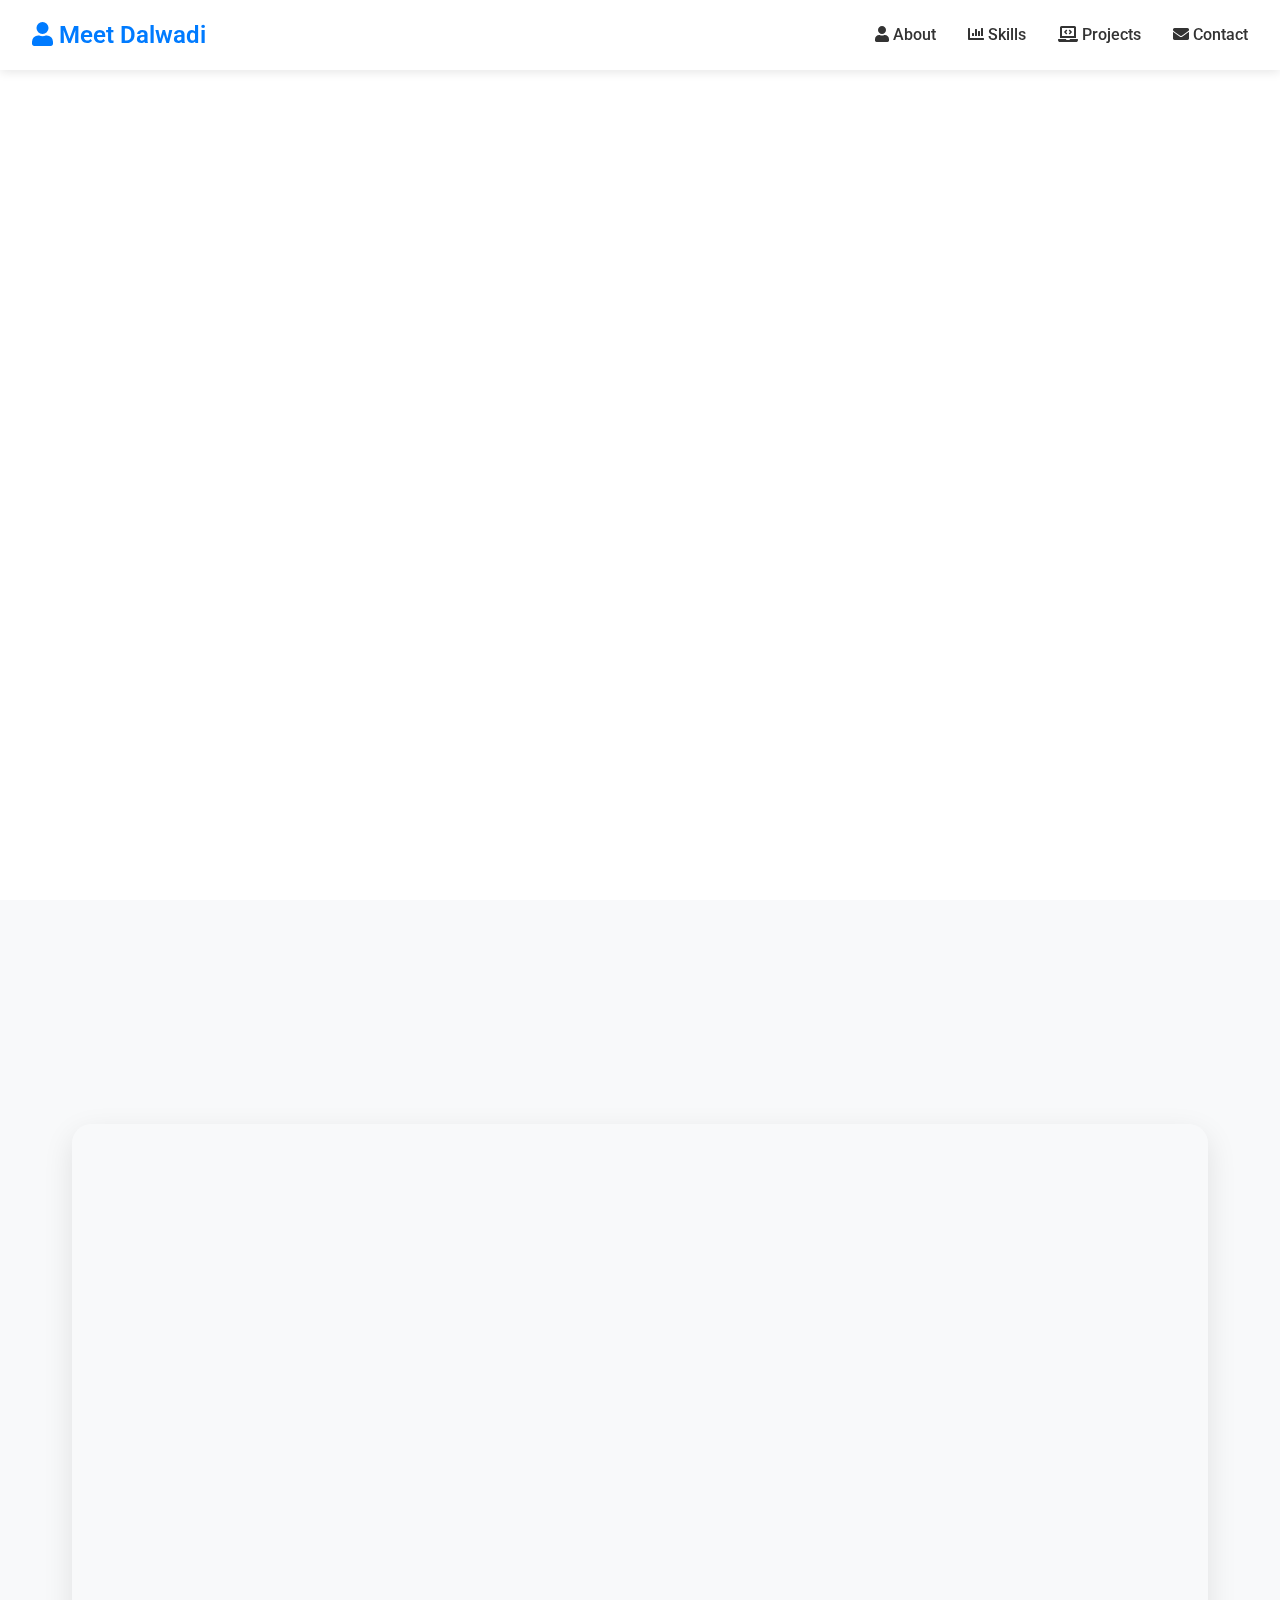
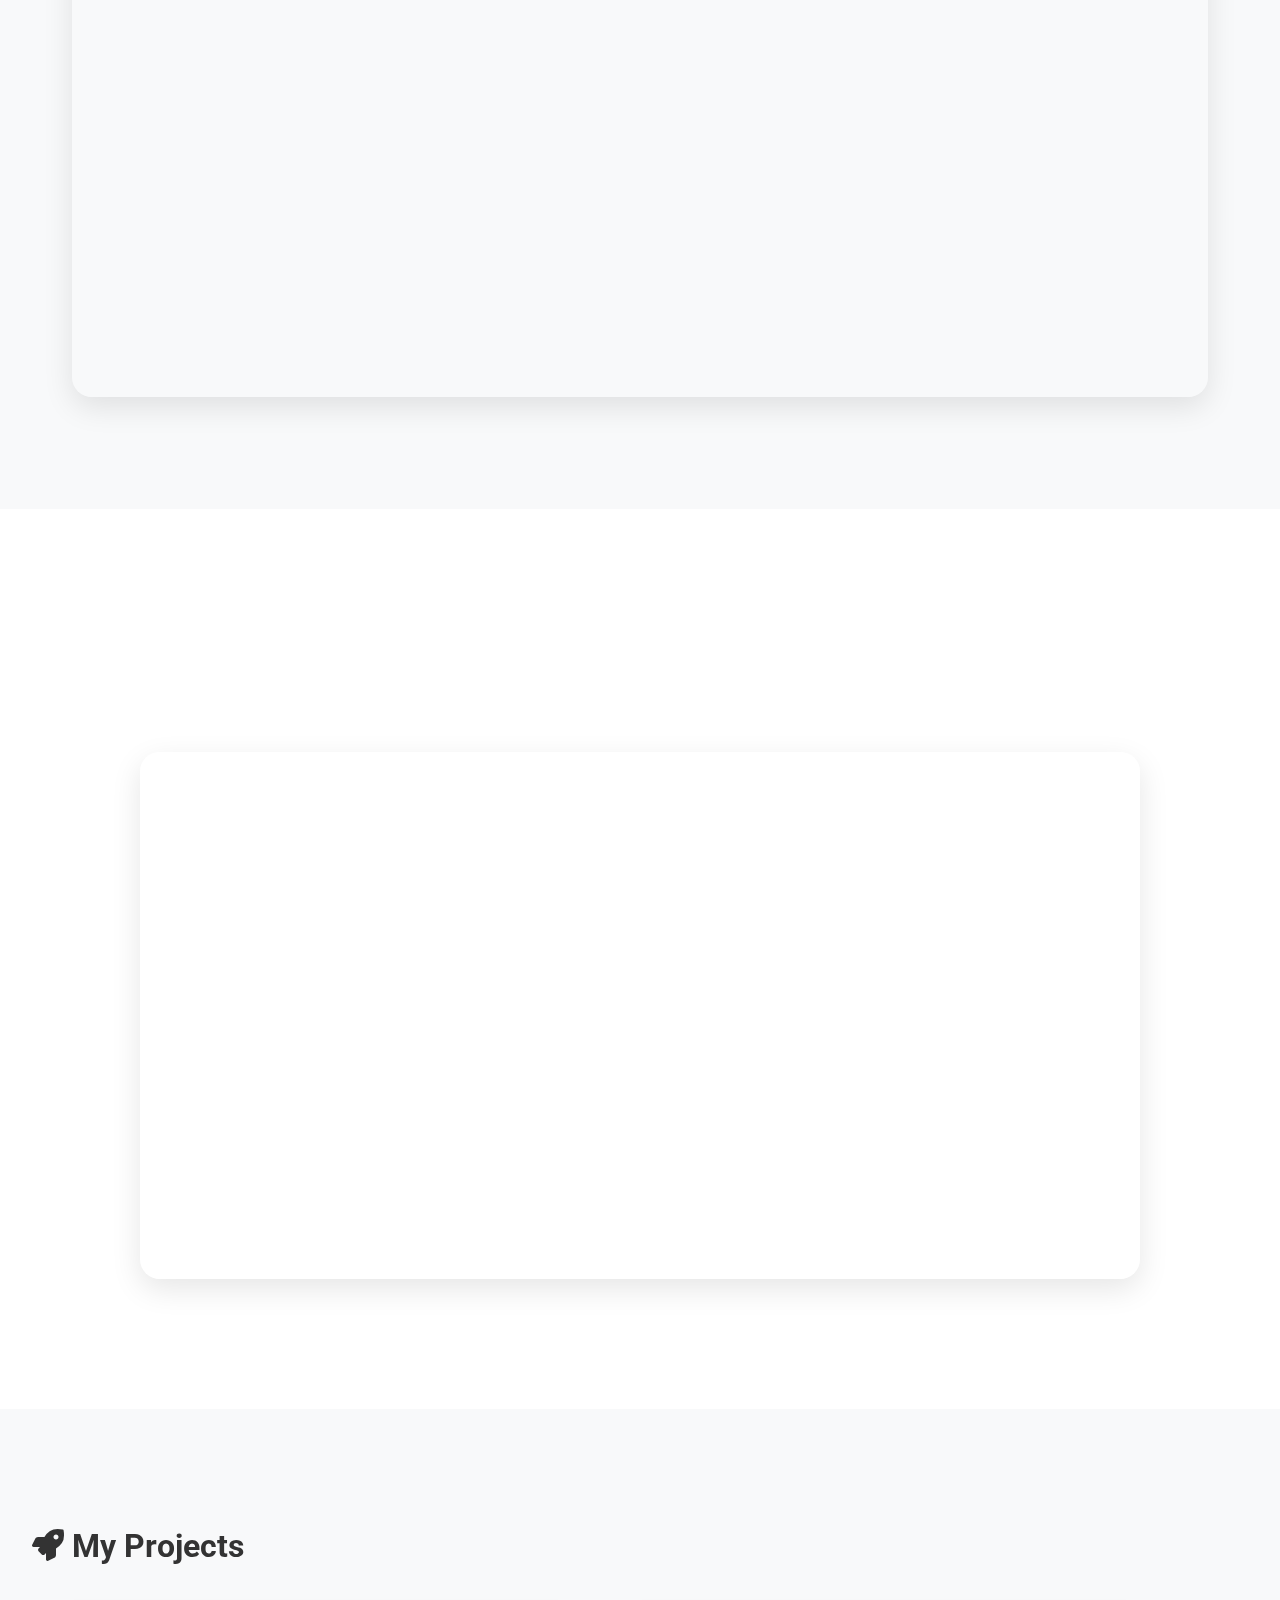
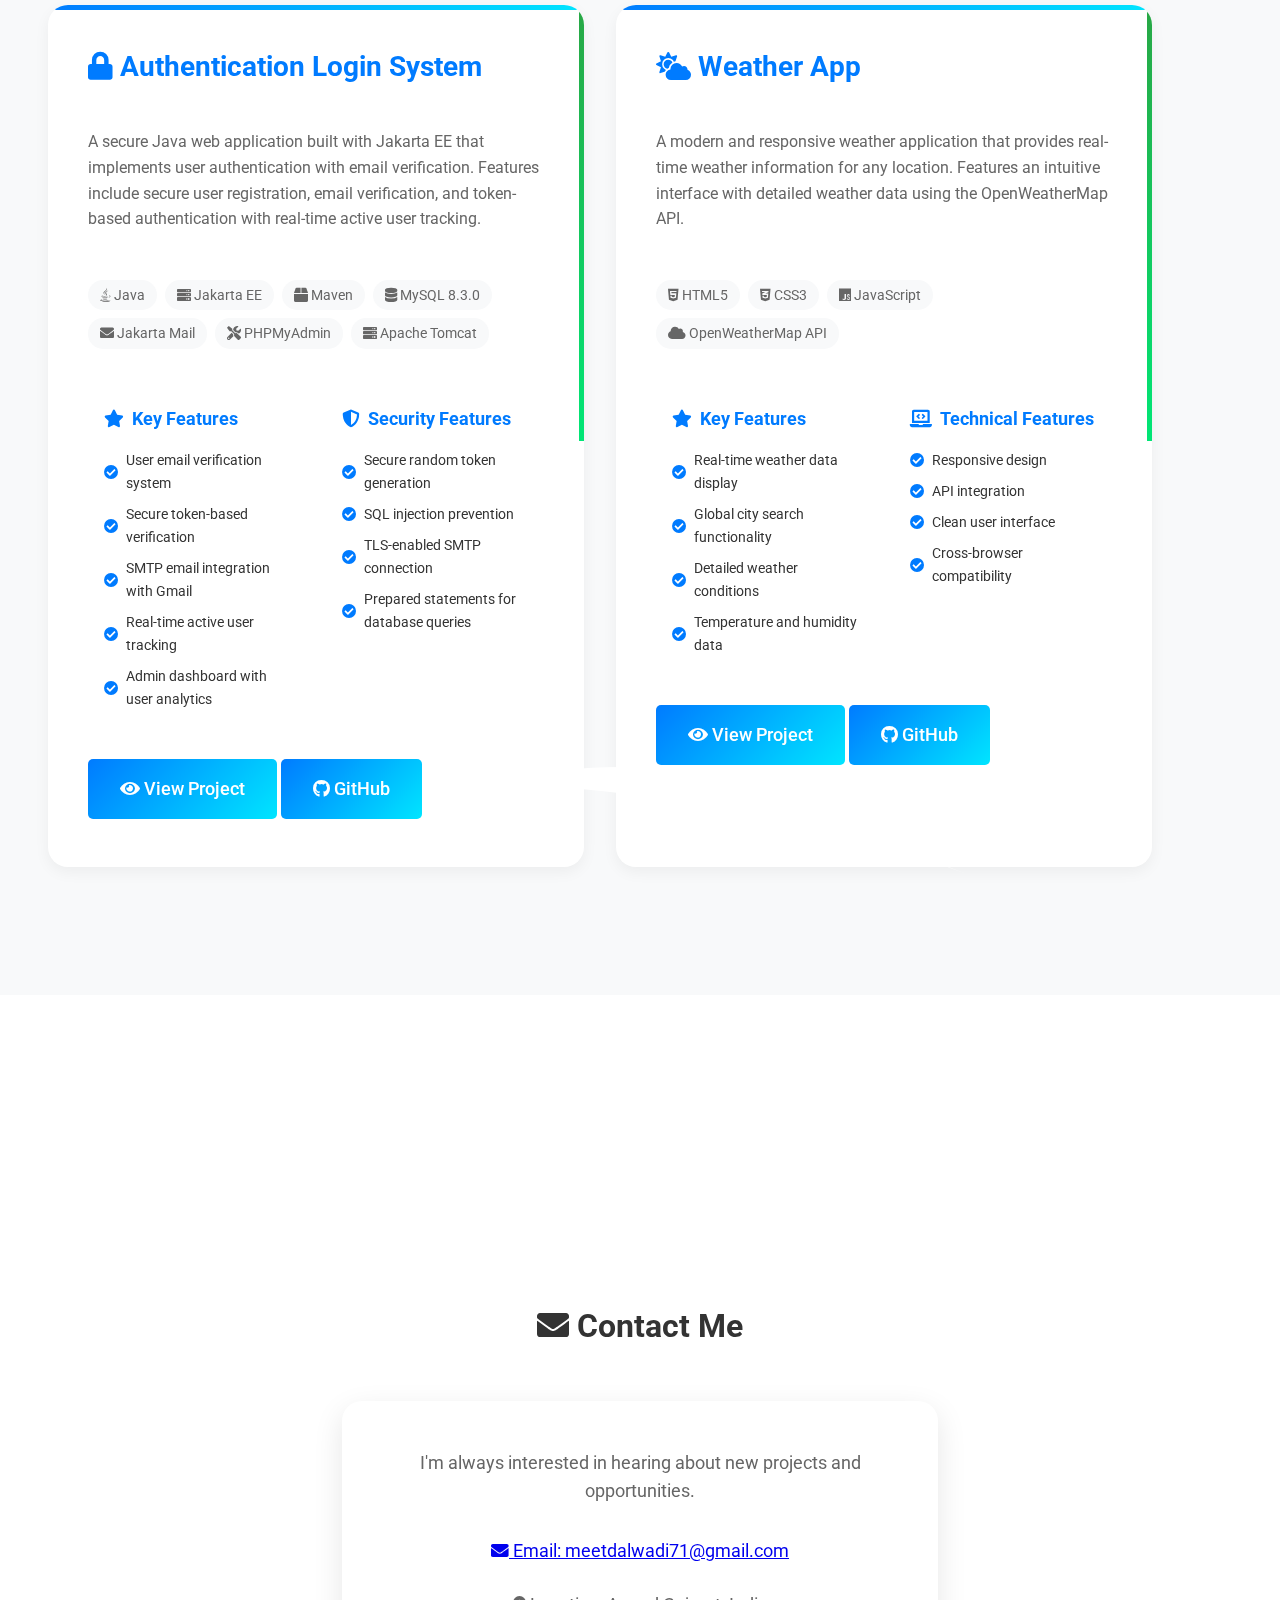
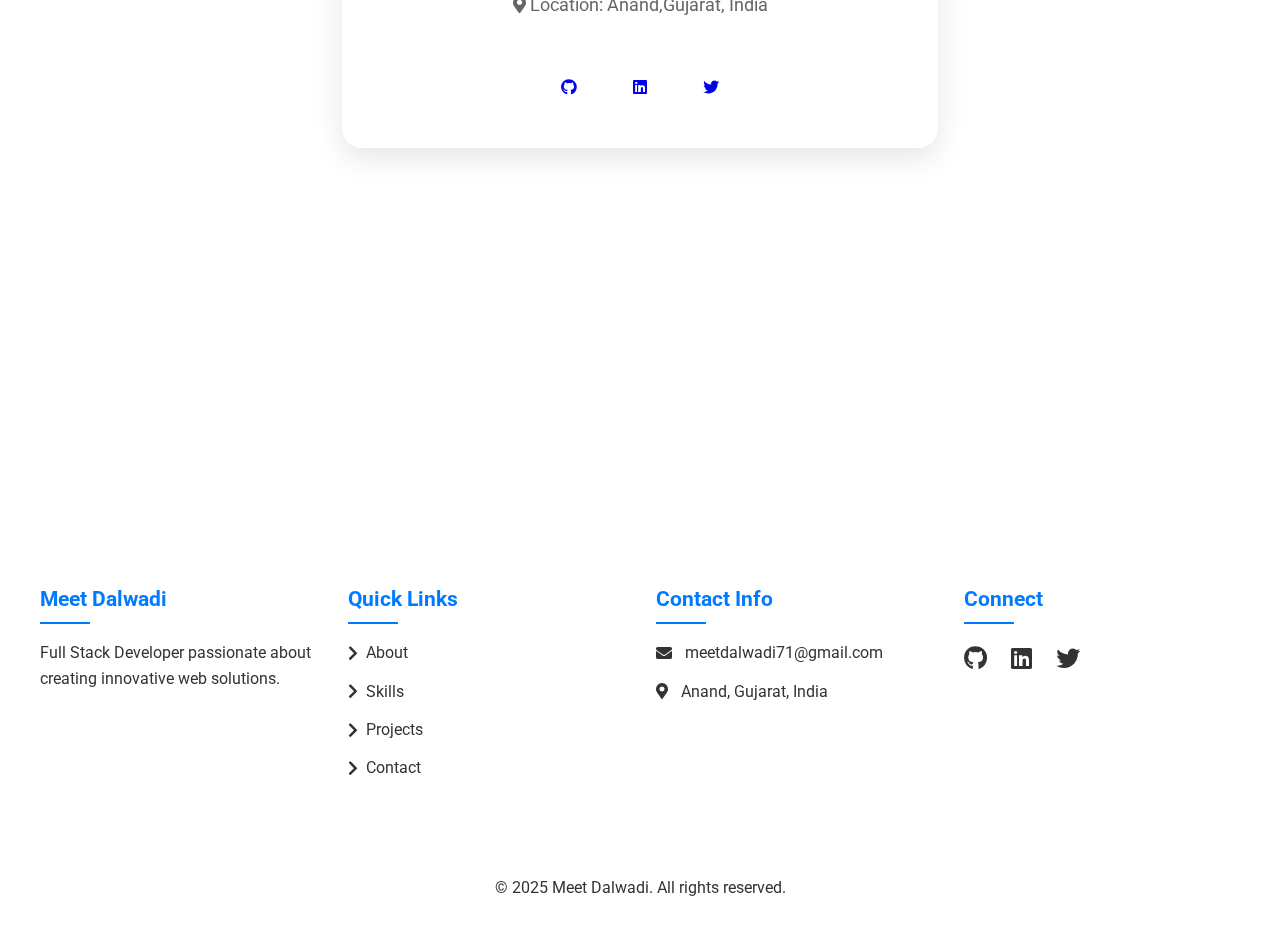
==== commit 6528ec67: "UPDATE" ====
--- a/index.html
+++ b/index.html
@@ -389,7 +389,7 @@
             </div>
         </div>
         <div class="footer-bottom">
-            <p>&copy; 2024 Meet Dalwadi. All rights reserved.</p>
+            <p>&copy; 2025 Meet Dalwadi. All rights reserved.</p>
         </div>
     </footer>
 
--- a/styles.css
+++ b/styles.css
@@ -105,63 +105,94 @@
     100% { transform: translateY(0px); }
 }
 
-/* Navbar styles */
+/* Navbar Styles */
 .navbar {
-    padding: 1rem 0;
-    background-color: var(--white-color);
     position: fixed;
     top: 0;
     left: 0;
-    right: 0;
+    width: 100%;
+    padding: 1rem 2rem;
+    background: rgba(255, 255, 255, 0.95);
     display: flex;
     justify-content: space-between;
     align-items: center;
+    z-index: 1000;
     box-shadow: 0 2px 10px rgba(0, 0, 0, 0.1);
-    z-index: 1000;
 }
 
 .nav-brand {
-    font-family: 'Poppins', sans-serif;
-    font-size: 1.8rem;
-    font-weight: 700;
+    font-size: 1.5rem;
+    font-weight: 600;
     color: var(--primary-color);
 }
 
 .nav-links {
     display: flex;
+    gap: 2rem;
     list-style: none;
-    gap: 2rem;
 }
 
 .nav-links a {
+    color: var(--text-primary);
     text-decoration: none;
-    color: var(--text-primary);
     font-weight: 500;
     transition: var(--transition);
-    position: relative;
-    padding-bottom: 0.25rem;
-}
-
-.nav-links a::after {
-    content: '';
-    position: absolute;
-    bottom: 0;
-    left: 0;
-    width: 0;
-    height: 2px;
-    background: var(--primary-color);
-    transition: var(--transition);
 }
 
 .nav-links a:hover {
     color: var(--primary-color);
-    text-shadow: 0 0 10px var(--primary-color);
-    transform: translateY(-3px);
+}
+
+.hamburger {
+    display: none;
+    cursor: pointer;
+}
+
+.hamburger span {
+    display: block;
+    width: 25px;
+    height: 3px;
+    margin: 5px;
+    background-color: var(--text-primary);
     transition: all 0.3s ease;
 }
 
-.nav-links a:hover::after {
-    width: 100%;
+@media (max-width: 768px) {
+    .hamburger {
+        display: block;
+    }
+
+    .nav-links {
+        position: absolute;
+        top: 100%;
+        left: 0;
+        width: 100%;
+        padding: 1rem;
+        background: rgba(255, 255, 255, 0.95);
+        flex-direction: column;
+        align-items: center;
+        gap: 1rem;
+        opacity: 0;
+        visibility: hidden;
+        transform: translateY(-10px);
+        transition: all 0.3s ease;
+    }
+
+    .nav-links.active {
+        opacity: 1;
+        visibility: visible;
+        transform: translateY(0);
+    }
+
+    .nav-links li {
+        width: 100%;
+        text-align: center;
+    }
+
+    .nav-links a {
+        display: block;
+        padding: 0.5rem;
+    }
 }
 
 /* Section styles */
